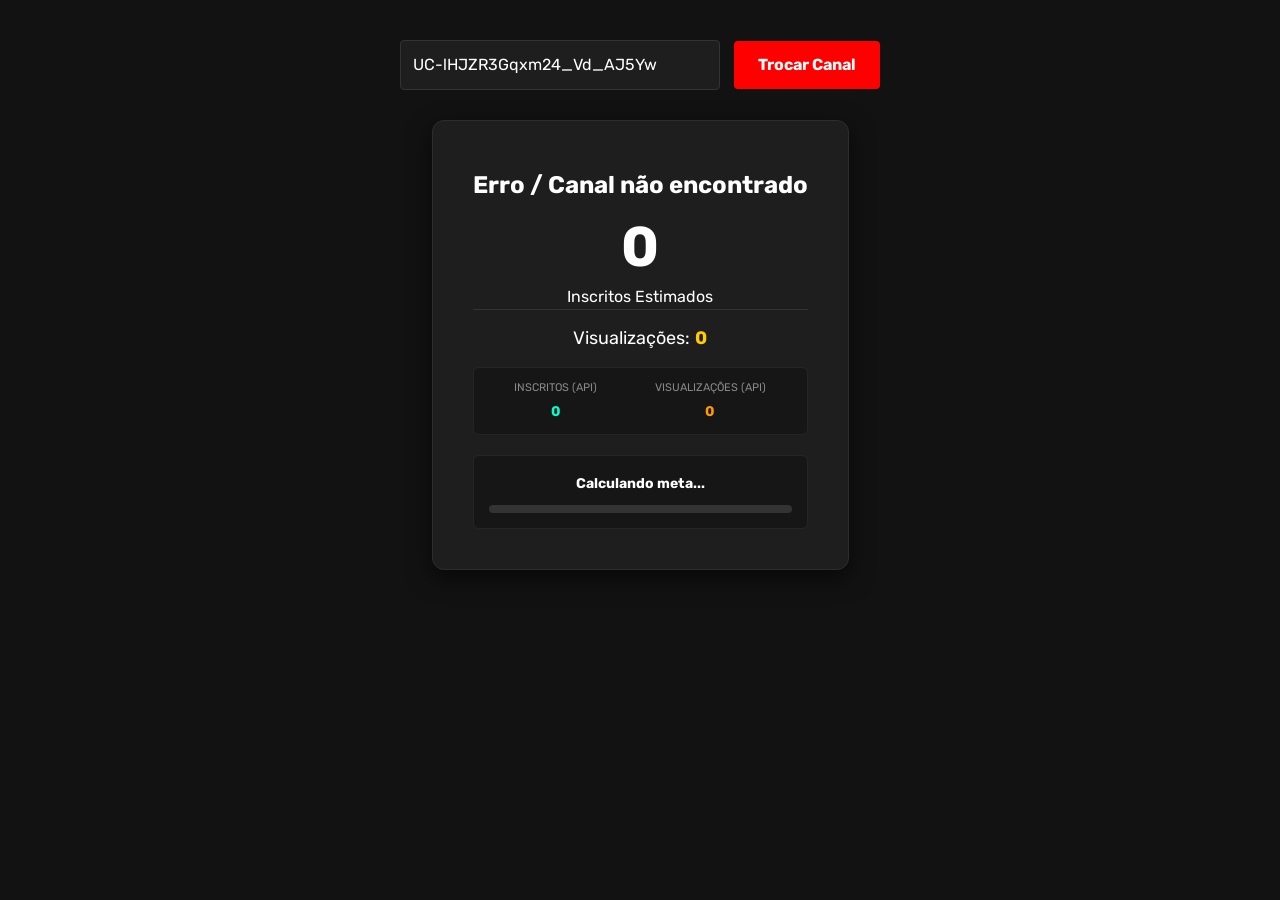
==== index.html @ 4e026ea1 "Update index.html" ====
<!DOCTYPE html>
<html lang="pt-BR">
    <head>
    <meta charset="UTF-8">
    <meta name="viewport" content="width=device-width, initial-scale=1.0">
    	<meta charset="UTF-8">
	<meta http-equiv="content-language" content="pt-br">
<meta name="description"
	content="Acompanhe o número de inscritos estimado de qualquer canal do YouTube em tempo real! Grátis, Sem anúncios e sem cadastro — estimativas precisa feita em tempo real.">	
	<meta name="author" content="Bryan Ferreiraaa">
	<meta name="theme-color" content="#f44336">
	<meta name="keywords" content="contador de inscritos, youtube, ao vivo, em tempo real, contador estimado, contadordeinscritos, observar inscritos para youtube, contador de inscritos youtube, contador de inscritos youtube ao vivo, contador de inscritos em tempo real, contador youtube, inscritos youtube em tempo real, contador de inscritos ao vivo, contador de inscritos estimados, acompanhar inscritos youtube, monitor de inscritos youtube, número de inscritos youtube, meta de inscritos youtube, crescimento de inscritos youtube, contador de inscritos para youtube, rastreador de inscritos youtube, livecounts, socialcounts, mixerno, mixerno space, livecounts.org, livecounts.xyz, livecounts.io, Livecounts Alternative, SocialCount.org, SocialCount, SocialCounts Alternative, YT Sub Count Free Live youtube subscriber counter, youtube sub count, youtube subscriber count, subscriber count live, sub count youtube, sub count, sub counter">
	<meta name="google-site-verification" content="d0utPExyaIhh1eM_kMyP1MQNryWnRhi-bSmBFbPHgD8">
		
<!-- Facebook OpenGraph -->
	<meta name="og:locale" content="pt_BR">
	<meta name="og:title" content="Contador de inscritos Estimado para YouTube">
	<meta name="og:site_name" content="Contador de inscritos Estimado">
	<meta name="og:description"
		content="Acompanhe o número de inscritos estimado de qualquer canal do YouTube em tempo real!">
	<meta name="og:type" content="website">
	<meta name="og:url" content="https://bryan-ferreiraaa.github.io/contador-de-inscritos-estimado/">
	<meta name="og:image" content="https://bryan-ferreiraaa.github.io/contador-de-inscritos-estimado/imagens/Contador%20YouTube%20Realtime.png">
	<meta name="og:image:type" content="image/png">
	<meta name="og:image:width" content="1280">
	<meta name="og:image:height" content="720">

	<!-- Twitter Cards -->
	<meta name="twitter:card" content="summary">
	<meta name="twitter:title" content="Contador de inscritos Estimado para YouTube">
	<meta name="twitter:description"
		content="Acompanhe o número de inscritos estimado de qualquer canal do YouTube em tempo real!">
	<meta name="twitter:url" content="https://bryan-ferreiraaa.github.io/contador-de-inscritos-estimado/">
	<meta name="twitter:image" content="https://bryan-ferreiraaa.github.io/contador-de-inscritos-estimado/imagens/Contador%20YouTube%20Realtime.png">
		
        <title>Contador De Inscritos Estimado</title>
    <!-- Importação oficial da fonte Rubik -->
    <link rel="preconnect" href="https://fonts.googleapis.com">
    <link rel="preconnect" href="https://fonts.gstatic.com" crossorigin>

	<!-- Bootstrap -->

	<link href="https://cdn.jsdelivr.net/npm/bootstrap@5.3.8/dist/css/bootstrap.min.css" rel="stylesheet" integrity="sha384-sRIl4kxILFvY47J16cr9ZwB07vP4J8+LH7qKQnuqkuIAvNWLzeN8tE5YBujZqJLB" crossorigin="anonymous">

	<!-- Favicon SVG para Navegadores Modernos Desktop E Dispositivos Móveis -->
    <link rel="icon" type="image/svg+xml" sizes="any" href="/favicon.svg">
			
	<!-- Rede de segurança na raiz para navegadores antigos -->
    <link rel="shortcut icon" href="/favicon.ico" type="image/x-icon">

	<link rel="icon" href="/favicon.ico" sizes="any">	
	
   <!-- Ícone padrão para navegadores desktop e fallbacks -->
	<link rel="icon" type="image/png" sizes="16x16" href="/favicon-16x16.png">
    <link rel="icon" type="image/png" sizes="32x32" href="/favicon-32x32.png">
    <link rel="icon" type="image/png" sizes="48x48" href="/favicon-48x48.png">
	<link rel="icon" type="image/png" sizes="96x96" href="/favicon-96x96.png">	
		
   <!-- Ícone padrão para navegador Safari -->
   <link rel="icon" type="image/png" sizes="180x180" href="/apple-touch-icon.png">
   <link rel="apple-touch-icon" sizes="180x180" href="/apple-touch-icon.png">	

	<!-- SVG para Safari no Desktop Se o Site estiver Salvo Nos Favoritos -->
   <link rel="mask-icon" href="/safari-pinned-tab.svg" color="#f44336"> 
		
   <!-- Resoluções ideais para Navegadores Do Android e telas de alta densidade e qualidade -->
   <link rel="icon" type="image/png" sizes="192x192" href="/android-chrome-192x192.png">
   <link rel="icon" type="image/png" sizes="512x512" href="/android-chrome-512x512.png">	
		<link rel="manifest" href="/manifest.json">
		
    <link href="https://fonts.googleapis.com/css2?family=Rubik&display=swap" rel="stylesheet">
    <link rel="stylesheet" href="style.css">
  </head>
           <div class="busca-box">
        <input type="text" id="input-id" value="UC-lHJZR3Gqxm24_Vd_AJ5Yw" placeholder="Cole o ID do canal (UC...)">
        <button onclick="mudarCanal()">Trocar Canal</button>
    </div>

    <div class="contador-card">
        <img id="canal-pfp" class="avatar" src="" alt="Avatar do Canal">
        <h2 id="nome-canal" class="canal-titulo">Carregando...</h2>
        
        <div class="numero" id="inscritos">0</div>
        <div class="label">Inscritos Estimados</div>
        
        <div class="sub-dados">
            Visualizações: <span id="views" style="color: #ffcc00; font-weight: bold;">0</span>
        </div>

        <div class="api-dados-container">
            <div class="api-bloco">
                <div class="api-titulo">Inscritos (API)</div>
                <span id="api-subs" style="font-weight: bold; color: #00ffcc;">0</span>
            </div>
            <div class="api-bloco">
                <div class="api-titulo">Visualizações (API)</div>
                <span id="api-views" style="font-weight: bold; color: #ff9900;">0</span>
            </div>
        </div>

        <div class="meta-container">
            <span id="meta-texto" style="font-weight: bold; font-size: 14px;">Calculando meta...</span>
            <div class="meta-barra-fundo">
                <div id="meta-barra" class="meta-barra-progresso"></div>
            </div>
        </div>
    </div>
    <script src="script.js"></script>
</body>
</html>
---- style.css ----
body {
            /* Aplica a fonte Rubik em todo o projeto */
            font-family: 'Rubik', Arial, sans-serif;
            background-color: #121212;
            color: white;
            text-align: center;
            padding: 40px 20px;
        }
        .busca-box {
            margin-bottom: 30px;
        }
        input {
            padding: 12px;
            font-size: 16px;
            width: 320px;
            border: 1px solid #333;
            border-radius: 4px;
            background-color: #1e1e1e;
            color: white;
            font-family: inherit;
        }
        button {
            padding: 12px 24px;
            font-size: 16px;
            background-color: #ff0000;
            color: white;
            border: none;
            border-radius: 4px;
            cursor: pointer;
            font-weight: bold;
            margin-left: 10px;
            font-family: inherit;
        }
        button:hover {
            background-color: #cc0000;
        }
        .contador-card {
            background-color: #1e1e1e;
            display: inline-block;
            padding: 40px;
            border-radius: 12px;
            box-shadow: 0 8px 24px rgba(0,0,0,0.6);
            min-width: 380px;
            border: 1px solid #2d2d2d;
        }
        .avatar {
            width: 100px;
            height: 100px;
            border-radius: 50%;
            margin-bottom: 15px;
            border: 3px solid #ff0000;
            display: none;
        }
        .canal-titulo {
            font-size: 24px;
            margin: 10px 0;
            font-weight: 700;
        }
        
        /* CORRIGIDO: Alinhamento horizontal flexível para os dígitos não colarem */
        .numero {
            font-size: 56px;
            font-weight: bold;
            color: #ffffff;
            margin: 15px 0 5px 0;
            font-family: inherit;
            display: flex;
            justify-content: center;
            align-items: center; /* Alinha os pontos no centro vertical */
            overflow: hidden;
            height: 65px; 
            line-height: 65px;
        }

        /* CORRIGIDO: inline-flex e largura mínima dão o espaçamento correto a cada número */
        .digito-janela {
            display: inline-flex;
            justify-content: center;
            height: 65px;
            position: relative;
            overflow: hidden;
            width: 0.65em; /* Define uma largura padrão confortável */
        }

        /* Mantém a faixa vertical operando sem quebras */
        .digito-faixa {
            position: absolute;
            top: 0;
            left: 0;
            width: 100%;
            display: flex;
            flex-direction: column;
            transition: transform 0.6s cubic-bezier(0.1, 0.8, 0.2, 1); 
        }

        .digito-faixa span {
            display: block;
            height: 65px;
            text-align: center;
            width: 100%;
        }

        /* Garante que os pontos de milhar tenham um leve espaçamento nas laterais */
        .numero > span {
            display: inline-block;
            margin: 0 2px;
            text-align: center;
        }

        .sub-dados {
            font-size: 18px;
            color: #ffffff;
            border-top: 1px solid #333;
            padding-top: 15px;
            margin-bottom: 15px;
            display: flex;
            justify-content: center;
            align-items: center;
            gap: 5px;
        }

        /* Ajustes específicos para a roleta menor das visualizações estimadas */
        .sub-dados .numero {
            font-size: 18px;
            color: #ffcc00;
            margin: 0;
            height: 24px;
            line-height: 24px;
        }
        .sub-dados .digito-janela,
        .sub-dados .digito-faixa span {
            height: 24px;
        }

        .api-dados-container {
            display: flex;
            justify-content: space-around;
            background-color: #161616;
            padding: 12px;
            border-radius: 6px;
            font-size: 14px;
            margin-bottom: 20px;
            border: 1px solid #252525;
        }
        .api-bloco {
            text-align: center;
        }
        .api-titulo {
            color: #888;
            font-size: 11px;
            text-transform: uppercase;
            margin-bottom: 5px;
        }
        .meta-container {
            background-color: #161616;
            padding: 15px;
            border-radius: 6px;
            border: 1px solid #252525;
        }
        .meta-barra-fundo {
            background-color: #333;
            height: 8px;
            width: 100%;
            border-radius: 4px;
            margin-top: 10px;
            overflow: hidden;
        }
        .meta-barra-progresso {
            background-color: #ff0000;
            width: 0%;
            height: 100%;
            transition: width 0.4s ease;
        }
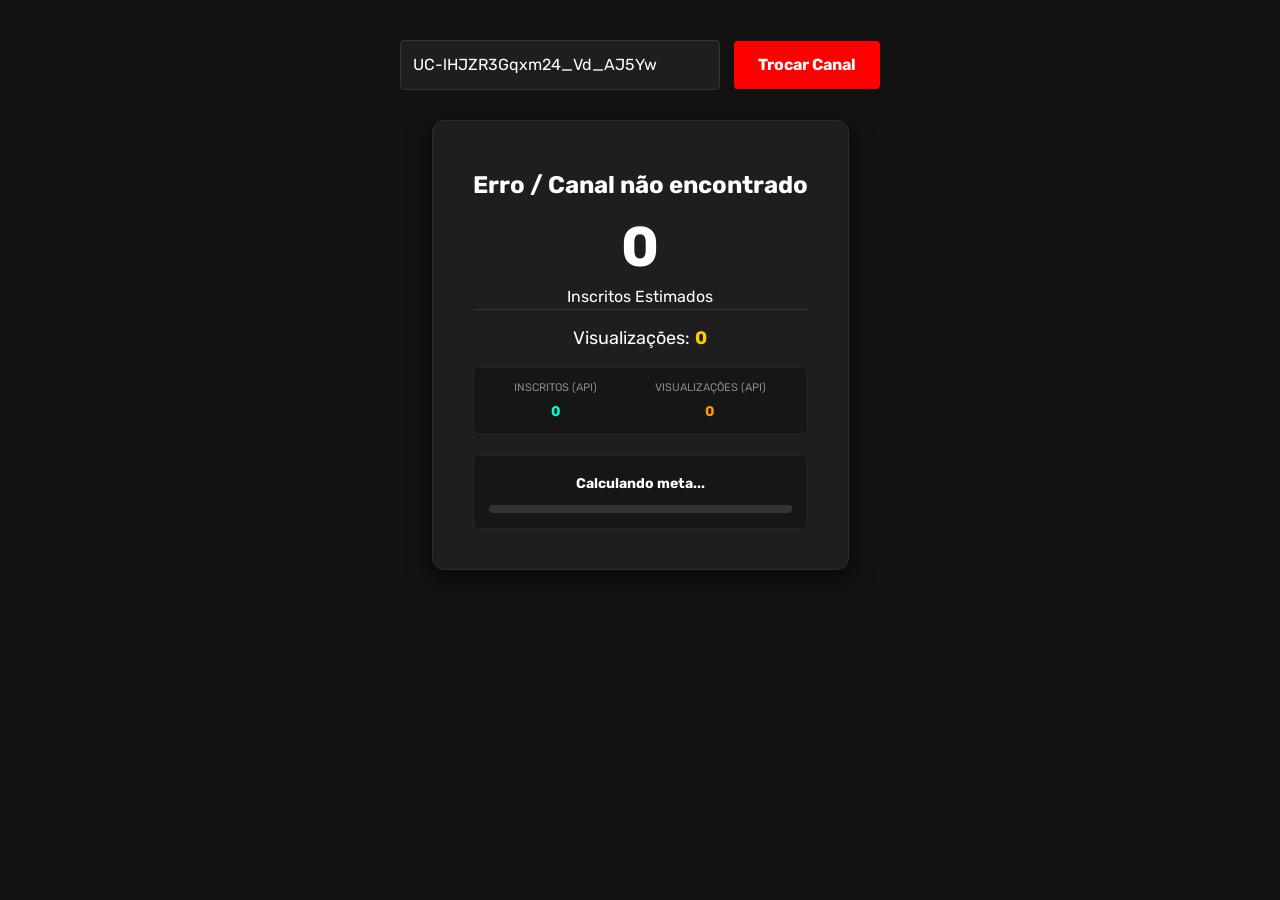
==== commit 5f13dd12: "Change Line 50 "Noxcounts" to "NoxCounts"" ====
--- a/index.html
+++ b/index.html
@@ -6,34 +6,49 @@
     	<meta charset="UTF-8">
 	<meta http-equiv="content-language" content="pt-br">
 <meta name="description"
-	content="Acompanhe o número de inscritos estimado de qualquer canal do YouTube em tempo real! Grátis, Sem anúncios e sem cadastro — estimativas precisa feita em tempo real.">	
-	<meta name="author" content="Bryan Ferreiraaa">
+	content="Acompanhe o número de inscritos estimado de qualquer canal do YouTube em tempo real com o NoxCounts! Grátis, Sem anúncios e sem cadastro — estimativas precisa feita em tempo real.">	
+	<meta name="author" content="NoxCounts">
 	<meta name="theme-color" content="#f44336">
-	<meta name="keywords" content="contador de inscritos, youtube, ao vivo, em tempo real, contador estimado, contadordeinscritos, observar inscritos para youtube, contador de inscritos youtube, contador de inscritos youtube ao vivo, contador de inscritos em tempo real, contador youtube, inscritos youtube em tempo real, contador de inscritos ao vivo, contador de inscritos estimados, acompanhar inscritos youtube, monitor de inscritos youtube, número de inscritos youtube, meta de inscritos youtube, crescimento de inscritos youtube, contador de inscritos para youtube, rastreador de inscritos youtube, livecounts, socialcounts, mixerno, mixerno space, livecounts.org, livecounts.xyz, livecounts.io, Livecounts Alternative, SocialCount.org, SocialCount, SocialCounts Alternative, YT Sub Count Free Live youtube subscriber counter, youtube sub count, youtube subscriber count, subscriber count live, sub count youtube, sub count, sub counter">
+	<meta name="keywords" content="noxcounts, noxcount, Sub count comparison, noxcounts live sub count, Subscriber milestone live, noxcounts live subscriber count, YouTube Live Sub Counter, youtube realtime, sub counter, Subscriber tracker, Live count mrbeast, subscriber tracker pewdiepie, subscriber tracker mrbeast, subscriber tracker tseries, Live count pewdiepie, Live count tseries, live sub count, battles, subscribers wars, subscribers battles, pewdiepie vs tseries, mrbeast vs tseries, mrbeast sub count, tseries sub count, pewdiepie sub count, contador de inscritos, youtube, ao vivo, em tempo real, contador estimado, contadordeinscritos, observar inscritos para youtube, contador de inscritos youtube, contador de inscritos youtube ao vivo, contador de inscritos em tempo real, contador youtube, inscritos youtube em tempo real, contador de inscritos ao vivo, contador de inscritos estimados, acompanhar inscritos youtube, monitor de inscritos youtube, número de inscritos youtube, meta de inscritos youtube, crescimento de inscritos youtube, contador de inscritos para youtube, rastreador de inscritos youtube, livecounts, socialcounts, mixerno, mixerno space, livecounts.org, livecounts.xyz, livecounts.io, Livecounts Alternative, livecounts.net, SocialCount.org, SocialCount, SocialCounts Alternative, YT Sub Count Free Live youtube subscriber counter, youtube sub count, youtube subscriber count, subscriber count live, sub count youtube, sub count, sub counter, noxcounts new subcount">
 	<meta name="google-site-verification" content="d0utPExyaIhh1eM_kMyP1MQNryWnRhi-bSmBFbPHgD8">
+	<link rel="canonical" href="https://noxcounts.github.io/">
+
+<link rel="alternate" hreflang="en" href="https://noxcounts.github.io/english/">
+<link rel="alternate" hreflang="pt-br" href="https://noxcounts.github.io/pt-br/">
+<link rel="alternate" hreflang="x-default" href="https://noxcounts.github.io/">	
+
+    <script type="application/ld+json">
+  {
+    "@context": "https://schema.org",
+    "@type": "WebSite",
+    "name": "NoxCounts",
+    "url": "https://noxcounts.github.io"
+  }
+  </script>
 		
 <!-- Facebook OpenGraph -->
 	<meta name="og:locale" content="pt_BR">
-	<meta name="og:title" content="Contador de inscritos Estimado para YouTube">
-	<meta name="og:site_name" content="Contador de inscritos Estimado">
+	<meta name="og:title" content="NoxCounts - Contador de inscritos Estimado para YouTube">
+	<meta name="og:site_name" content="NoxCounts - Contador de inscritos Estimado">
 	<meta name="og:description"
-		content="Acompanhe o número de inscritos estimado de qualquer canal do YouTube em tempo real!">
+		content="Acompanhe o número de inscritos estimado de qualquer canal do YouTube em tempo real com o NoxCounts!">
 	<meta name="og:type" content="website">
-	<meta name="og:url" content="https://bryan-ferreiraaa.github.io/contador-de-inscritos-estimado/">
-	<meta name="og:image" content="https://bryan-ferreiraaa.github.io/contador-de-inscritos-estimado/imagens/Contador%20YouTube%20Realtime.png">
+	<meta name="og:url" content="https://noxcounts.github.io/">
+	<meta name="og:image" content="https://noxcounts.github.io/imagens/background01.png">
 	<meta name="og:image:type" content="image/png">
 	<meta name="og:image:width" content="1280">
 	<meta name="og:image:height" content="720">
 
 	<!-- Twitter Cards -->
 	<meta name="twitter:card" content="summary">
-	<meta name="twitter:title" content="Contador de inscritos Estimado para YouTube">
+	<meta name="twitter:title" content="NoxCounts - Contador de inscritos Estimado para YouTube">
 	<meta name="twitter:description"
-		content="Acompanhe o número de inscritos estimado de qualquer canal do YouTube em tempo real!">
-	<meta name="twitter:url" content="https://bryan-ferreiraaa.github.io/contador-de-inscritos-estimado/">
-	<meta name="twitter:image" content="https://bryan-ferreiraaa.github.io/contador-de-inscritos-estimado/imagens/Contador%20YouTube%20Realtime.png">
+		content="Acompanhe o número de inscritos estimado de qualquer canal do YouTube em tempo real com o NoxCounts!">
+	<meta name="twitter:url" content="https://noxcounts.github.io/">
+	<meta name="twitter:image" content="https://noxcounts.github.io/imagens/background01.png">
 		
-        <title>Contador De Inscritos Estimado</title>
+        <title>NoxCounts - Contador De Inscritos Estimado</title>
+		
     <!-- Importação oficial da fonte Rubik -->
     <link rel="preconnect" href="https://fonts.googleapis.com">
     <link rel="preconnect" href="https://fonts.gstatic.com" crossorigin>
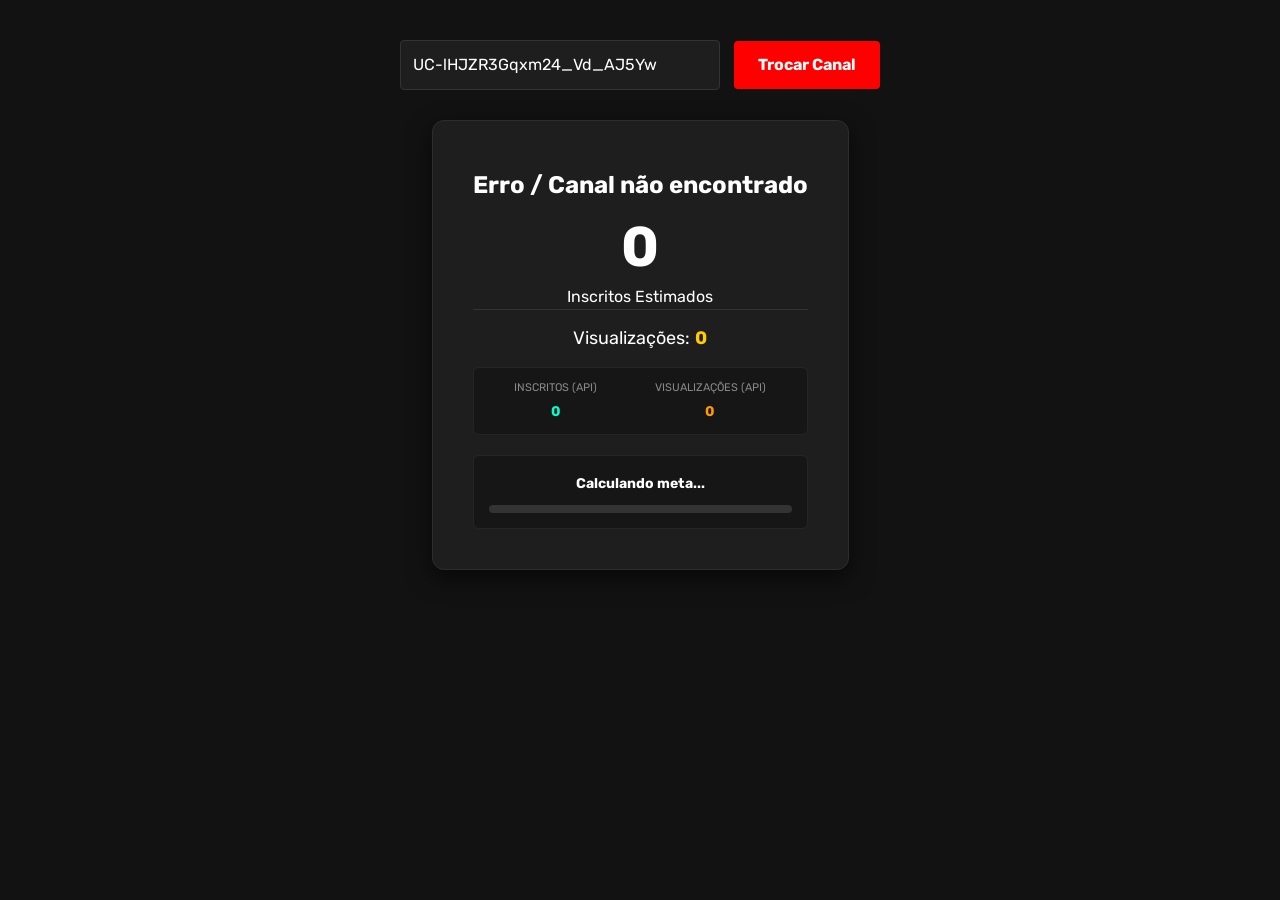
==== commit ae2483d7: "Update index.html" ====
--- a/index.html
+++ b/index.html
@@ -13,7 +13,7 @@
 	<meta name="google-site-verification" content="d0utPExyaIhh1eM_kMyP1MQNryWnRhi-bSmBFbPHgD8">
 	<link rel="canonical" href="https://noxcounts.github.io/">
 
-<link rel="alternate" hreflang="en" href="https://noxcounts.github.io/english/">
+<link rel="alternate" hreflang="en" href="https://noxcounts.github.io/en/">
 <link rel="alternate" hreflang="pt-br" href="https://noxcounts.github.io/pt-br/">
 <link rel="alternate" hreflang="x-default" href="https://noxcounts.github.io/">	
 
@@ -25,6 +25,18 @@
     "url": "https://noxcounts.github.io"
   }
   </script>
+
+<!-- OpenGraph Global -->
+<meta property="og:site_name" content="NoxCounts.github.io">
+<meta property="og:type" content="website">
+<meta property="og:title" content="NoxCounts - Contador de inscritos Estimado para YouTube">
+<meta property="og:description" content="Acompanhe o número de inscritos estimado de qualquer canal do YouTube em tempo real com o NoxCounts!">
+<meta property="og:url" content="https://noxcounts.github.io/">
+<meta property="og:locale" content="pt_BR">
+<meta property="og:locale:alternate" content="english">
+<meta property="og:image" content="https://noxcounts.github.io/imagens/background01.png">
+<meta property="og:image:width" content="1280">
+<meta property="og:image:height" content="720">
 		
 <!-- Facebook OpenGraph -->
 	<meta name="og:locale" content="pt_BR">
@@ -85,6 +97,7 @@
 		
     <link href="https://fonts.googleapis.com/css2?family=Rubik&display=swap" rel="stylesheet">
     <link rel="stylesheet" href="style.css">
+	<body>	
   </head>
            <div class="busca-box">
         <input type="text" id="input-id" value="UC-lHJZR3Gqxm24_Vd_AJ5Yw" placeholder="Cole o ID do canal (UC...)">
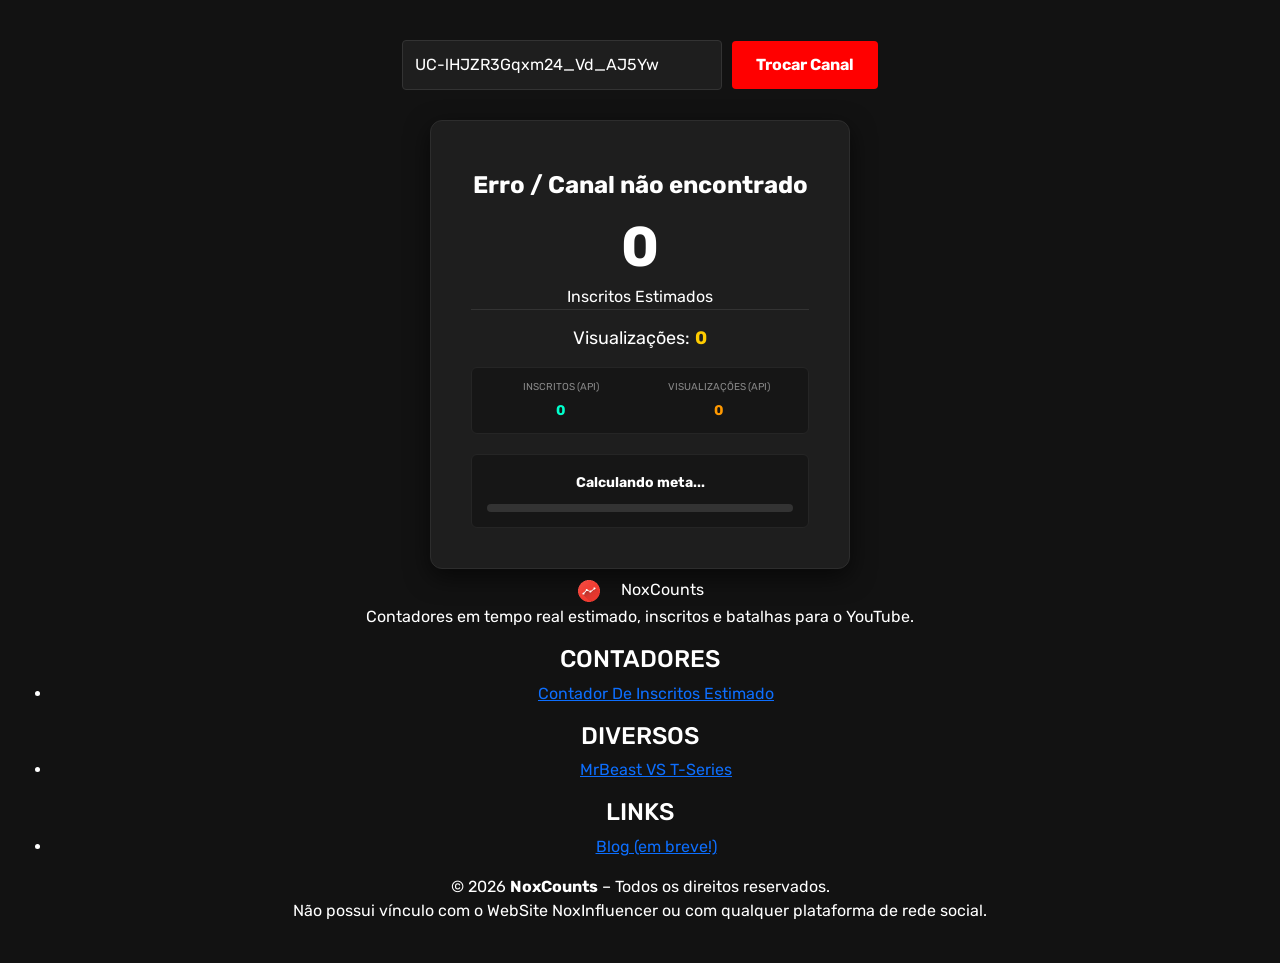
==== commit b99553e6: "Adiciona rodapé e aviso de transparência ao site Adiciona melhorias de estrutura, transparência e na" ====
--- a/index.html
+++ b/index.html
@@ -3,10 +3,9 @@
     <head>
     <meta charset="UTF-8">
     <meta name="viewport" content="width=device-width, initial-scale=1.0">
-    	<meta charset="UTF-8">
 	<meta http-equiv="content-language" content="pt-br">
 <meta name="description"
-	content="Acompanhe o número de inscritos estimado de qualquer canal do YouTube em tempo real com o NoxCounts! Grátis, Sem anúncios e sem cadastro — estimativas precisa feita em tempo real.">	
+	content="Acompanhe o número de inscritos estimado de qualquer canal do YouTube em tempo real com o NoxCounts! Grátis, Sem anúncios e sem cadastro — estimativas precisa feita em tempo real. - AVISO: Esse WebSite Não possui vínculo/afiliado com o Site NoxInfluencer ou com qualquer plataforma de mídia ou rede social.">	
 	<meta name="author" content="NoxCounts">
 	<meta name="theme-color" content="#f44336">
 	<meta name="keywords" content="noxcounts, noxcount, Sub count comparison, noxcounts live sub count, Subscriber milestone live, noxcounts live subscriber count, YouTube Live Sub Counter, youtube realtime, sub counter, Subscriber tracker, Live count mrbeast, subscriber tracker pewdiepie, subscriber tracker mrbeast, subscriber tracker tseries, Live count pewdiepie, Live count tseries, live sub count, battles, subscribers wars, subscribers battles, pewdiepie vs tseries, mrbeast vs tseries, mrbeast sub count, tseries sub count, pewdiepie sub count, contador de inscritos, youtube, ao vivo, em tempo real, contador estimado, contadordeinscritos, observar inscritos para youtube, contador de inscritos youtube, contador de inscritos youtube ao vivo, contador de inscritos em tempo real, contador youtube, inscritos youtube em tempo real, contador de inscritos ao vivo, contador de inscritos estimados, acompanhar inscritos youtube, monitor de inscritos youtube, número de inscritos youtube, meta de inscritos youtube, crescimento de inscritos youtube, contador de inscritos para youtube, rastreador de inscritos youtube, livecounts, socialcounts, mixerno, mixerno space, livecounts.org, livecounts.xyz, livecounts.io, Livecounts Alternative, livecounts.net, SocialCount.org, SocialCount, SocialCounts Alternative, YT Sub Count Free Live youtube subscriber counter, youtube sub count, youtube subscriber count, subscriber count live, sub count youtube, sub count, sub counter, noxcounts new subcount">
@@ -133,6 +132,56 @@
             </div>
         </div>
     </div>
-    <script src="script.js"></script>
-</body>
+    <!-- Rodapé (Versão Dark Mode) -->
+<footer class="lc-footer">
+    <div class="lc-footer-top">
+        <!-- Coluna da Marca -->
+        <div class="lc-footer-brand">
+            <div class="lc-logo-area">
+                <img src="https://noxcounts.github.io/favicon.png" alt="NoxCounts Logo" style="height: 24px; width: auto; margin-right: 8px; object-fit: contain;">
+                <span style="font-size: 24px; margin-right: 8px;"></span>
+                <span class="lc-brand-name">NoxCounts</span>
+            </div>
+            <p class="lc-brand-desc">Contadores em tempo real estimado, inscritos e batalhas para o YouTube.</p>
+        </div>
+
+        <!-- Coluna 1: Contadores -->
+        <div class="lc-footer-links">
+            <h4>CONTADORES</h4>
+            <ul>
+                <li><a href="https://noxcounts.github.io/">Contador De Inscritos Estimado</a></li>
+            </ul>
+        </div>
+
+        <!-- Coluna 2: Diversos -->
+        <div class="lc-footer-links">
+            <h4>DIVERSOS</h4>
+            <ul>
+                <li><a href="https://noxcounts.github.io/mrbeast-vs-tseries/pt-br/">MrBeast VS T-Series</a></li>
+            </ul>
+        </div>
+
+        <!-- Coluna 3: Legal -->
+        <div class="lc-footer-links">
+            <h4>LINKS</h4>
+            <ul>
+                <li><a href="https://noxcounts.github.io/blog/">Blog (em breve!)</a></li>
+            </ul>
+        </div>
+    </div>
+
+    <!-- Linha Divisória de Baixo -->
+    <div class="lc-footer-bottom">
+        <div class="lc-copyright">
+            © 2026 <strong>NoxCounts</strong> – Todos os direitos reservados.
+        </div>
+        <!-- AVISO DE AFILIADO OU RELACIONADO -->
+        <div class="lc-disclaimer">
+            Não possui vínculo com o WebSite NoxInfluencer ou com qualquer plataforma de rede social.
+        </div>
+    </div>
+</footer>
+ 
+  <script src="script.js"></script>
+ </body>
 </html>
--- a/style.css
+++ b/style.css
@@ -1,173 +1,255 @@
- body {
-            /* Aplica a fonte Rubik em todo o projeto */
-            font-family: 'Rubik', Arial, sans-serif;
-            background-color: #121212;
-            color: white;
-            text-align: center;
-            padding: 40px 20px;
-        }
-        .busca-box {
-            margin-bottom: 30px;
-        }
-        input {
-            padding: 12px;
-            font-size: 16px;
-            width: 320px;
-            border: 1px solid #333;
-            border-radius: 4px;
-            background-color: #1e1e1e;
-            color: white;
-            font-family: inherit;
-        }
-        button {
-            padding: 12px 24px;
-            font-size: 16px;
-            background-color: #ff0000;
-            color: white;
-            border: none;
-            border-radius: 4px;
-            cursor: pointer;
-            font-weight: bold;
-            margin-left: 10px;
-            font-family: inherit;
-        }
-        button:hover {
-            background-color: #cc0000;
-        }
-        .contador-card {
-            background-color: #1e1e1e;
-            display: inline-block;
-            padding: 40px;
-            border-radius: 12px;
-            box-shadow: 0 8px 24px rgba(0,0,0,0.6);
-            min-width: 380px;
-            border: 1px solid #2d2d2d;
-        }
-        .avatar {
-            width: 100px;
-            height: 100px;
-            border-radius: 50%;
-            margin-bottom: 15px;
-            border: 3px solid #ff0000;
-            display: none;
-        }
-        .canal-titulo {
-            font-size: 24px;
-            margin: 10px 0;
-            font-weight: 700;
-        }
-        
-        /* CORRIGIDO: Alinhamento horizontal flexível para os dígitos não colarem */
-        .numero {
-            font-size: 56px;
-            font-weight: bold;
-            color: #ffffff;
-            margin: 15px 0 5px 0;
-            font-family: inherit;
-            display: flex;
-            justify-content: center;
-            align-items: center; /* Alinha os pontos no centro vertical */
-            overflow: hidden;
-            height: 65px; 
-            line-height: 65px;
-        }
-
-        /* CORRIGIDO: inline-flex e largura mínima dão o espaçamento correto a cada número */
-        .digito-janela {
-            display: inline-flex;
-            justify-content: center;
-            height: 65px;
-            position: relative;
-            overflow: hidden;
-            width: 0.65em; /* Define uma largura padrão confortável */
-        }
-
-        /* Mantém a faixa vertical operando sem quebras */
-        .digito-faixa {
-            position: absolute;
-            top: 0;
-            left: 0;
-            width: 100%;
-            display: flex;
-            flex-direction: column;
-            transition: transform 0.6s cubic-bezier(0.1, 0.8, 0.2, 1); 
-        }
-
-        .digito-faixa span {
-            display: block;
-            height: 65px;
-            text-align: center;
-            width: 100%;
-        }
-
-        /* Garante que os pontos de milhar tenham um leve espaçamento nas laterais */
-        .numero > span {
-            display: inline-block;
-            margin: 0 2px;
-            text-align: center;
-        }
-
-        .sub-dados {
-            font-size: 18px;
-            color: #ffffff;
-            border-top: 1px solid #333;
-            padding-top: 15px;
-            margin-bottom: 15px;
-            display: flex;
-            justify-content: center;
-            align-items: center;
-            gap: 5px;
-        }
-
-        /* Ajustes específicos para a roleta menor das visualizações estimadas */
-        .sub-dados .numero {
-            font-size: 18px;
-            color: #ffcc00;
-            margin: 0;
-            height: 24px;
-            line-height: 24px;
-        }
-        .sub-dados .digito-janela,
-        .sub-dados .digito-faixa span {
-            height: 24px;
-        }
-
-        .api-dados-container {
-            display: flex;
-            justify-content: space-around;
-            background-color: #161616;
-            padding: 12px;
-            border-radius: 6px;
-            font-size: 14px;
-            margin-bottom: 20px;
-            border: 1px solid #252525;
-        }
-        .api-bloco {
-            text-align: center;
-        }
-        .api-titulo {
-            color: #888;
-            font-size: 11px;
-            text-transform: uppercase;
-            margin-bottom: 5px;
-        }
-        .meta-container {
-            background-color: #161616;
-            padding: 15px;
-            border-radius: 6px;
-            border: 1px solid #252525;
-        }
-        .meta-barra-fundo {
-            background-color: #333;
-            height: 8px;
-            width: 100%;
-            border-radius: 4px;
-            margin-top: 10px;
-            overflow: hidden;
-        }
-        .meta-barra-progresso {
-            background-color: #ff0000;
-            width: 0%;
-            height: 100%;
-            transition: width 0.4s ease;
-        }
+body {
+    /* Aplica a fonte Rubik em todo o projeto */
+    font-family: 'Rubik', Arial, sans-serif;
+    background-color: #121212;
+    color: white;
+    text-align: center;
+    padding: 40px 20px;
+}
+
+/* CONTAINER PRINCIPAL DO HTML CORRIGIDO */
+.conteudo-site {
+    width: 100%;
+    max-width: 500px;
+    margin: 0 auto;
+}
+
+/* CAIXA DE BUSCA ADAPTADA */
+.busca-box {
+    margin-bottom: 30px;
+    display: flex;
+    flex-direction: column;
+    align-items: center;
+    gap: 10px;
+}
+
+/* Quando a tela for maior que 480px, os elementos da busca ficam lado a lado */
+@media (min-width: 481px) {
+    .busca-box {
+        flex-direction: row;
+        justify-content: center;
+        gap: 0;
+    }
+}
+
+input {
+    padding: 12px;
+    font-size: 16px;
+    width: 100%;
+    max-width: 320px;
+    border: 1px solid #333;
+    border-radius: 4px;
+    background-color: #1e1e1e;
+    color: white;
+    font-family: inherit;
+    box-sizing: border-box; /* Garante que o padding não aumente o tamanho final */
+}
+
+button {
+    padding: 12px 24px;
+    font-size: 16px;
+    background-color: #ff0000;
+    color: white;
+    border: none;
+    border-radius: 4px;
+    cursor: pointer;
+    font-weight: bold;
+    font-family: inherit;
+    width: 100%;
+    max-width: 320px;
+    box-sizing: border-box;
+}
+
+/* Ajuste de margem para telas maiores quando o botão está ao lado */
+@media (min-width: 481px) {
+    button {
+        width: auto;
+        margin-left: 10px;
+    }
+}
+
+button:hover {
+    background-color: #cc0000;
+}
+
+/* CARD TOTALMENTE RESPONSIVO */
+.contador-card {
+    background-color: #1e1e1e;
+    display: block;
+    margin: 0 auto;
+    padding: 30px 20px; /* Reduzido o padding interno para telas móveis */
+    border-radius: 12px;
+    box-shadow: 0 8px 24px rgba(0,0,0,0.6);
+    width: 100%;
+    max-width: 420px; /* Define o tamanho máximo no PC */
+    border: 1px solid #2d2d2d;
+    box-sizing: border-box;
+}
+
+/* No desktop o card pode ter mais espaçamento */
+@media (min-width: 480px) {
+    .contador-card {
+        display: inline-block;
+        padding: 40px;
+    }
+}
+
+.avatar {
+    width: 100px;
+    height: 100px;
+    border-radius: 50%;
+    margin-bottom: 15px;
+    border: 3px solid #ff0000;
+    display: none;
+}
+
+.canal-titulo {
+    font-size: 24px;
+    margin: 10px 0;
+    font-weight: 700;
+    word-break: break-word; /* Evita que nomes gigantes quebrem o layout */
+}
+
+/* ALINHAMENTO DOS DÍGITOS DA ROLETA */
+.numero {
+    font-size: 42px; /* Reduzido levemente para não vazar em telas muito finas */
+    font-weight: bold;
+    color: #ffffff;
+    margin: 15px 0 5px 0;
+    font-family: inherit;
+    display: flex;
+    justify-content: center;
+    align-items: center;
+    overflow: hidden;
+    height: 65px; 
+    line-height: 65px;
+}
+
+/* Ajuste do tamanho da fonte da roleta no desktop */
+@media (min-width: 400px) {
+    .numero {
+        font-size: 56px;
+    }
+}
+
+.digito-janela {
+    display: inline-flex;
+    justify-content: center;
+    height: 65px;
+    position: relative;
+    overflow: hidden;
+    width: 0.65em;
+}
+
+.digito-faixa {
+    position: absolute;
+    top: 0;
+    left: 0;
+    width: 100%;
+    display: flex;
+    flex-direction: column;
+    transition: transform 0.6s cubic-bezier(0.1, 0.8, 0.2, 1); 
+}
+
+.digito-faixa span {
+    display: block;
+    height: 65px;
+    text-align: center;
+    width: 100%;
+}
+
+.numero > span {
+    display: inline-block;
+    margin: 0 2px;
+    text-align: center;
+}
+
+.sub-dados {
+    font-size: 16px;
+    color: #ffffff;
+    border-top: 1px solid #333;
+    padding-top: 15px;
+    margin-bottom: 15px;
+    display: flex;
+    justify-content: center;
+    align-items: center;
+    gap: 5px;
+    flex-wrap: wrap; /* Permite quebrar linha se o número de views for gigante */
+}
+
+.sub-dados .numero {
+    font-size: 16px;
+    color: #ffcc00;
+    margin: 0;
+    height: 24px;
+    line-height: 24px;
+}
+
+@media (min-width: 400px) {
+    .sub-dados {
+        font-size: 18px;
+    }
+    .sub-dados .numero {
+        font-size: 18px;
+    }
+}
+
+.sub-dados .digito-janela,
+.sub-dados .digito-faixa span {
+    height: 24px;
+}
+
+/* BOX DA API AJUSTADO PARA MOBILE */
+.api-dados-container {
+    display: flex;
+    justify-content: space-around;
+    background-color: #161616;
+    padding: 12px 6px;
+    border-radius: 6px;
+    font-size: 12px;
+    margin-bottom: 20px;
+    border: 1px solid #252525;
+    gap: 5px;
+}
+
+@media (min-width: 400px) {
+    .api-dados-container {
+        font-size: 14px;
+        padding: 12px;
+    }
+}
+
+.api-bloco {
+    text-align: center;
+    flex: 1; /* Distribui o espaço igualmente */
+}
+
+.api-titulo {
+    color: #888;
+    font-size: 10px;
+    text-transform: uppercase;
+    margin-bottom: 5px;
+}
+
+.meta-container {
+    background-color: #161616;
+    padding: 15px;
+    border-radius: 6px;
+    border: 1px solid #252525;
+}
+
+.meta-barra-fundo {
+    background-color: #333;
+    height: 8px;
+    width: 100%;
+    border-radius: 4px;
+    margin-top: 10px;
+    overflow: hidden;
+}
+
+.meta-barra-progresso {
+    background-color: #ff0000;
+    width: 0%;
+    height: 100%;
+    transition: width 0.4s ease;
+}
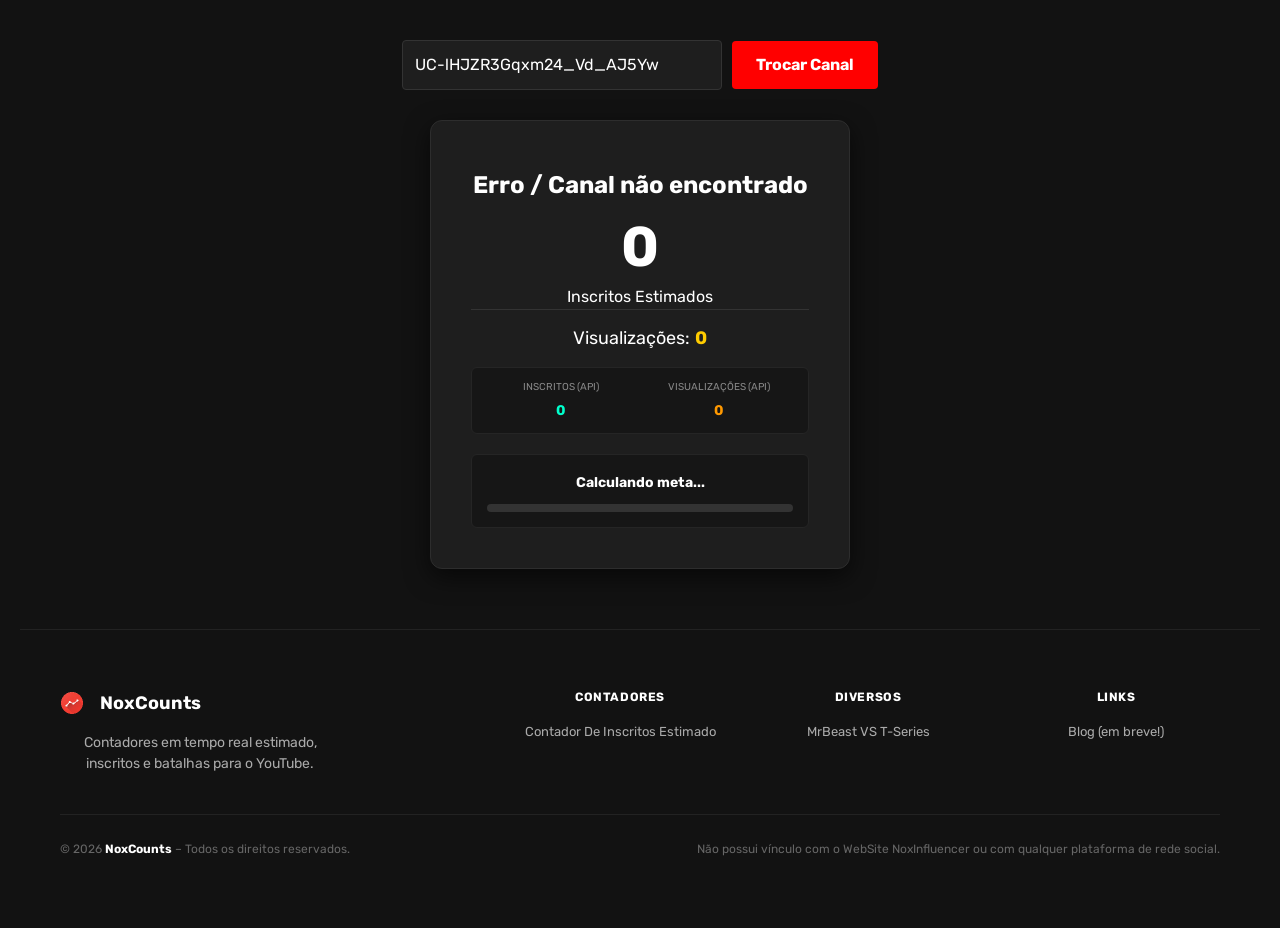
==== commit 1e4518fb: "Update placeholder text for input field" ====
--- a/index.html
+++ b/index.html
@@ -99,7 +99,7 @@
 	<body>	
   </head>
            <div class="busca-box">
-        <input type="text" id="input-id" value="UC-lHJZR3Gqxm24_Vd_AJ5Yw" placeholder="Cole o ID do canal (UC...)">
+        <input type="text" id="input-id" value="UC-lHJZR3Gqxm24_Vd_AJ5Yw" placeholder="Coloque o Nome ou o ID do canal (UC...)">
         <button onclick="mudarCanal()">Trocar Canal</button>
     </div>
 
--- a/style.css
+++ b/style.css
@@ -253,3 +253,111 @@
     height: 100%;
     transition: width 0.4s ease;
 }
+
+.lc-footer {
+    background-color: #121212; /* Fundo escuro premium */
+    color: #ffffff; /* Texto principal em branco */
+    font-family: 'Rubik' -apple-system, BlinkMacSystemFont, "Segoe UI", Roboto, Helvetica, Arial, sans-serif;
+    padding: 60px 40px 30px 40px;
+    border-top: 1px solid #222222; /* Linha sutil escura */
+    margin-top: 60px;
+}
+
+.lc-footer-top {
+    max-width: 1200px;
+    margin: 0 auto;
+    display: grid;
+    grid-template-columns: 2fr 1fr 1fr 1fr;
+    gap: 40px;
+    padding-bottom: 40px;
+}
+
+.lc-logo-area {
+    display: flex;
+    align-items: center;
+    margin-bottom: 15px;
+}
+
+.lc-brand-name {
+    font-size: 18px;
+    font-weight: 700;
+    color: #ffffff;
+}
+
+.lc-brand-desc {
+    font-size: 14px;
+    line-height: 1.5;
+    color: #aaaaaa; /* Cinza claro para descrição */
+    max-width: 280px;
+    margin: 0;
+}
+
+.lc-footer-links h4 {
+    font-size: 12px;
+    font-weight: 700;
+    color: #ffffff;
+    letter-spacing: 0.05em;
+    margin-top: 0;
+    margin-bottom: 15px;
+}
+
+.lc-footer-links ul {
+    list-style: none;
+    padding: 0;
+    margin: 0;
+}
+
+.lc-footer-links li {
+    margin-bottom: 10px;
+}
+
+.lc-footer-links a {
+    font-size: 13px;
+    color: #aaaaaa;
+    text-decoration: none;
+    transition: color 0.2s;
+}
+
+.lc-footer-links a:hover {
+    color: #ffffff; /* Brilha ao passar o mouse */
+}
+
+/* Barra inferior de direitos e aviso */
+.lc-footer-bottom {
+    max-width: 1200px;
+    margin: 0 auto;
+    padding-top: 25px;
+    border-top: 1px solid #222222;
+    display: flex;
+    justify-content: space-between;
+    align-items: center;
+    font-size: 12px;
+    color: #666666;
+}
+
+.lc-copyright strong {
+    color: #ffffff;
+}
+
+/* O texto do aviso no canto direito */
+.lc-disclaimer {
+    text-align: right;
+    font-style: normal;
+    color: #666666;
+}
+
+/* Responsividade para celulares */
+@media (max-width: 768px) {
+    .lc-footer-top {
+        grid-template-columns: 1fr;
+        gap: 30px;
+    }
+    .lc-footer-bottom {
+        flex-direction: column;
+        gap: 15px;
+        text-align: center;
+    }
+    .lc-disclaimer {
+        text-align: center;
+    }
+}
